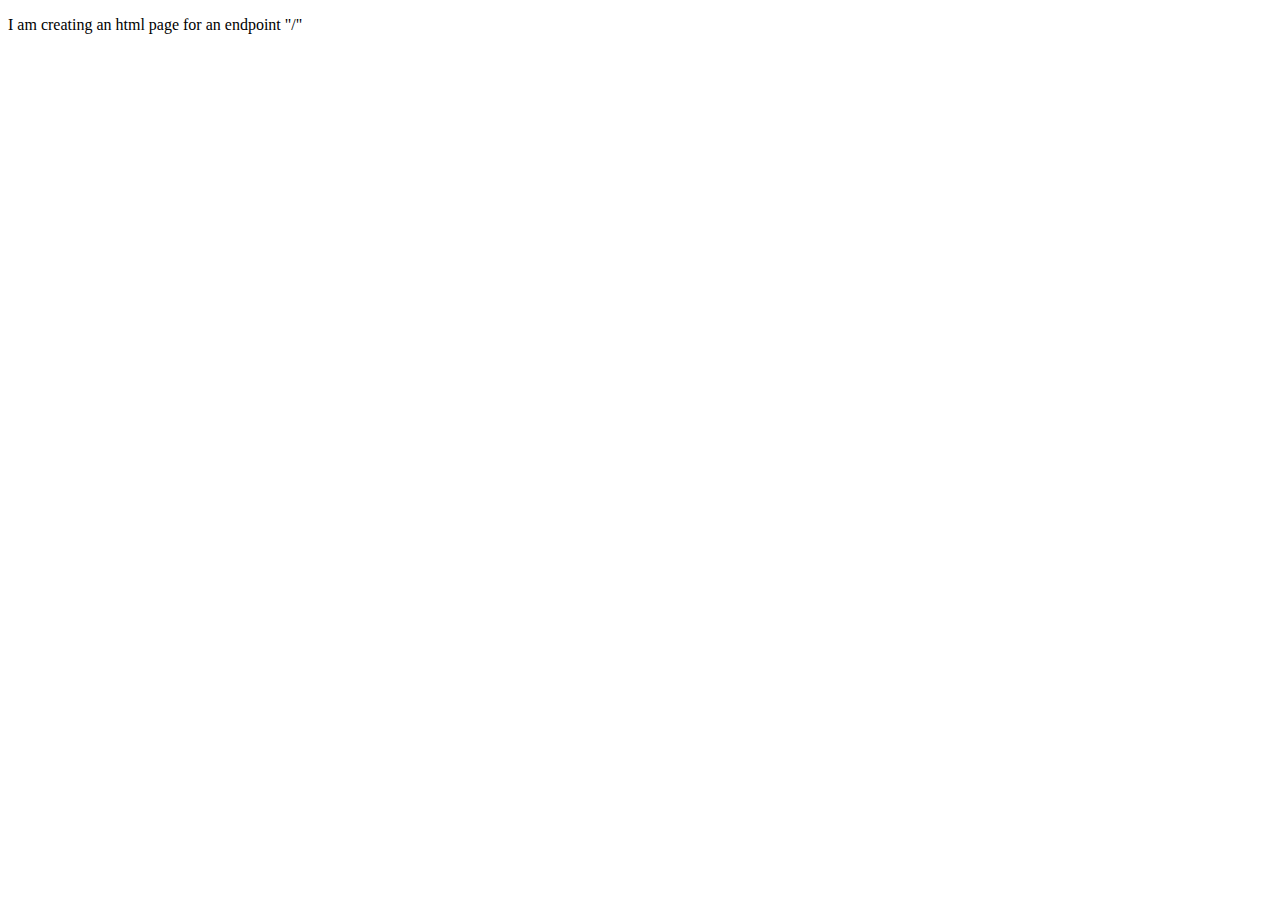
==== wampus/wampus/src/main/resources/templates/index.html @ 8a168221 "templates" ====
<!DOCTYPE html>
<html>
    <head>
        <title>
            THALAPATHY
        </title>
    </head>

    <body>
        <p>
            I am creating an html page for an endpoint "/"
        </p>
    </body>
</html>
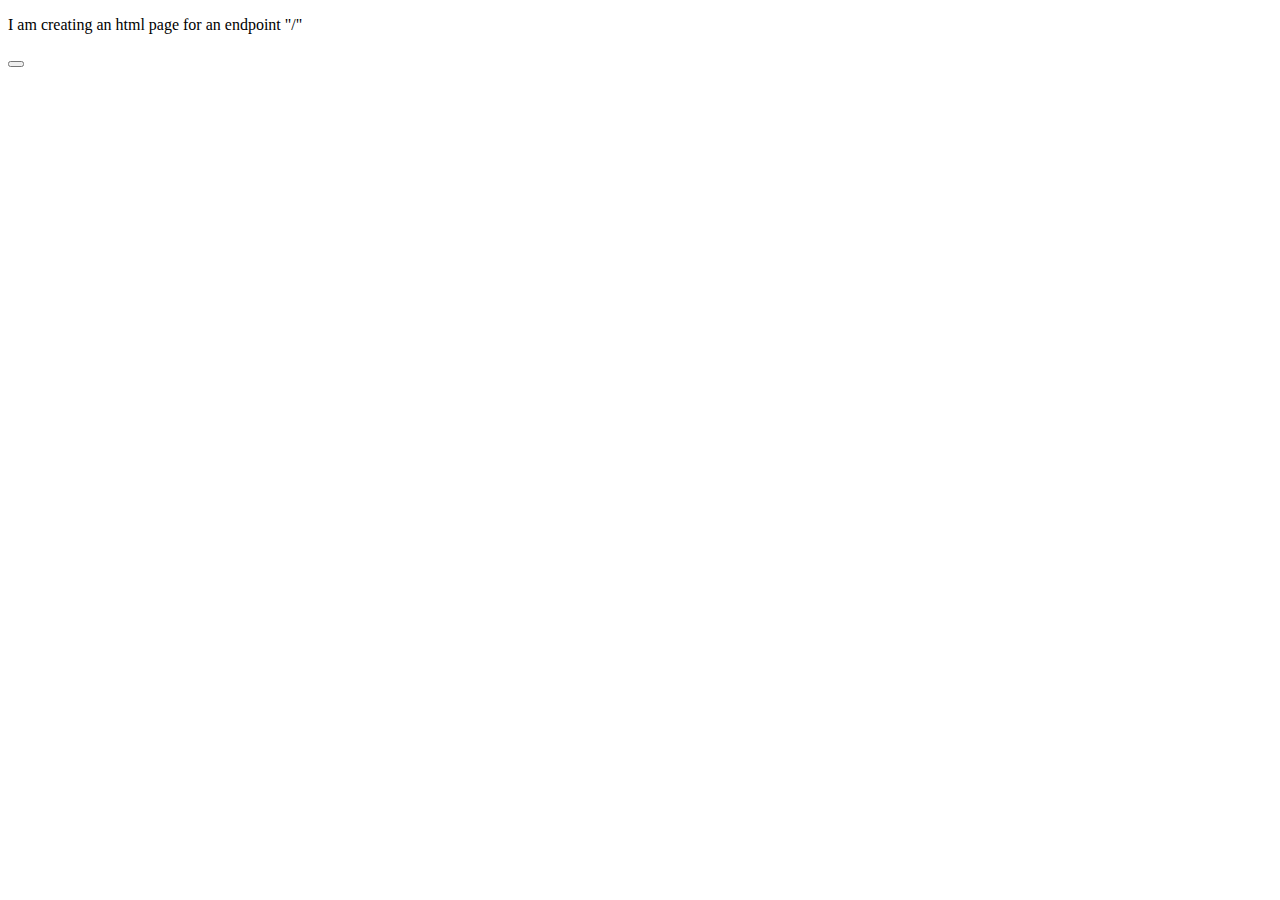
==== commit 93660997: "Merge branch 'main' of https://github.com/NeelBalani/Wampus_Vibhus_2" ====
--- a/wampus/wampus/src/main/resources/templates/index.html
+++ b/wampus/wampus/src/main/resources/templates/index.html
@@ -10,5 +10,7 @@
         <p>
             I am creating an html page for an endpoint "/"
         </p>
+
+        <button id = "button" text = "THALAPATHY"> </button>
     </body>
 </html>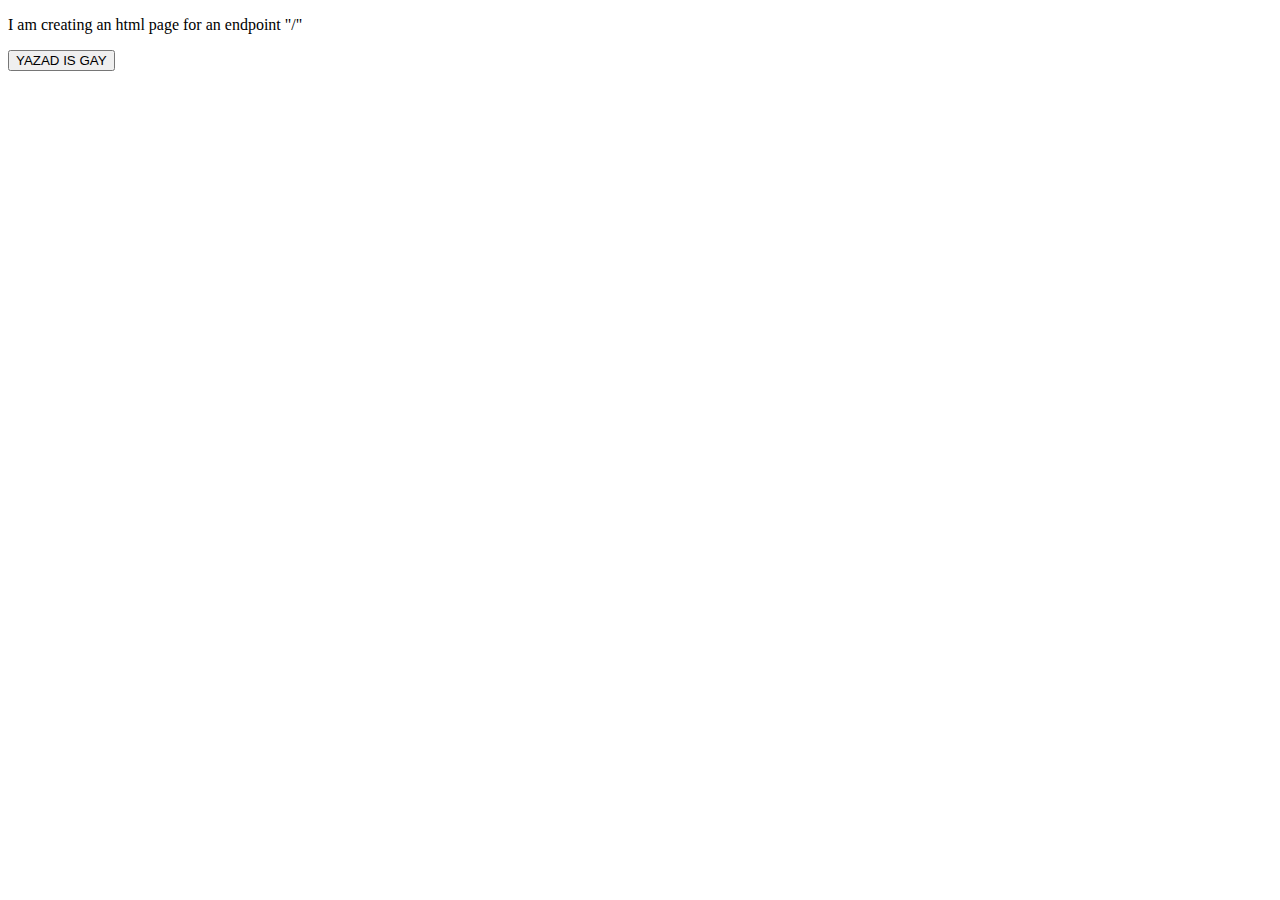
==== commit 3f089c65: "Room & WumpusTracker done" ====
--- a/wampus/wampus/src/main/resources/templates/index.html
+++ b/wampus/wampus/src/main/resources/templates/index.html
@@ -11,6 +11,6 @@
             I am creating an html page for an endpoint "/"
         </p>
 
-        <button id = "button" text = "THALAPATHY"> </button>
+        <button id = "button" > YAZAD IS GAY </button>
     </body>
 </html>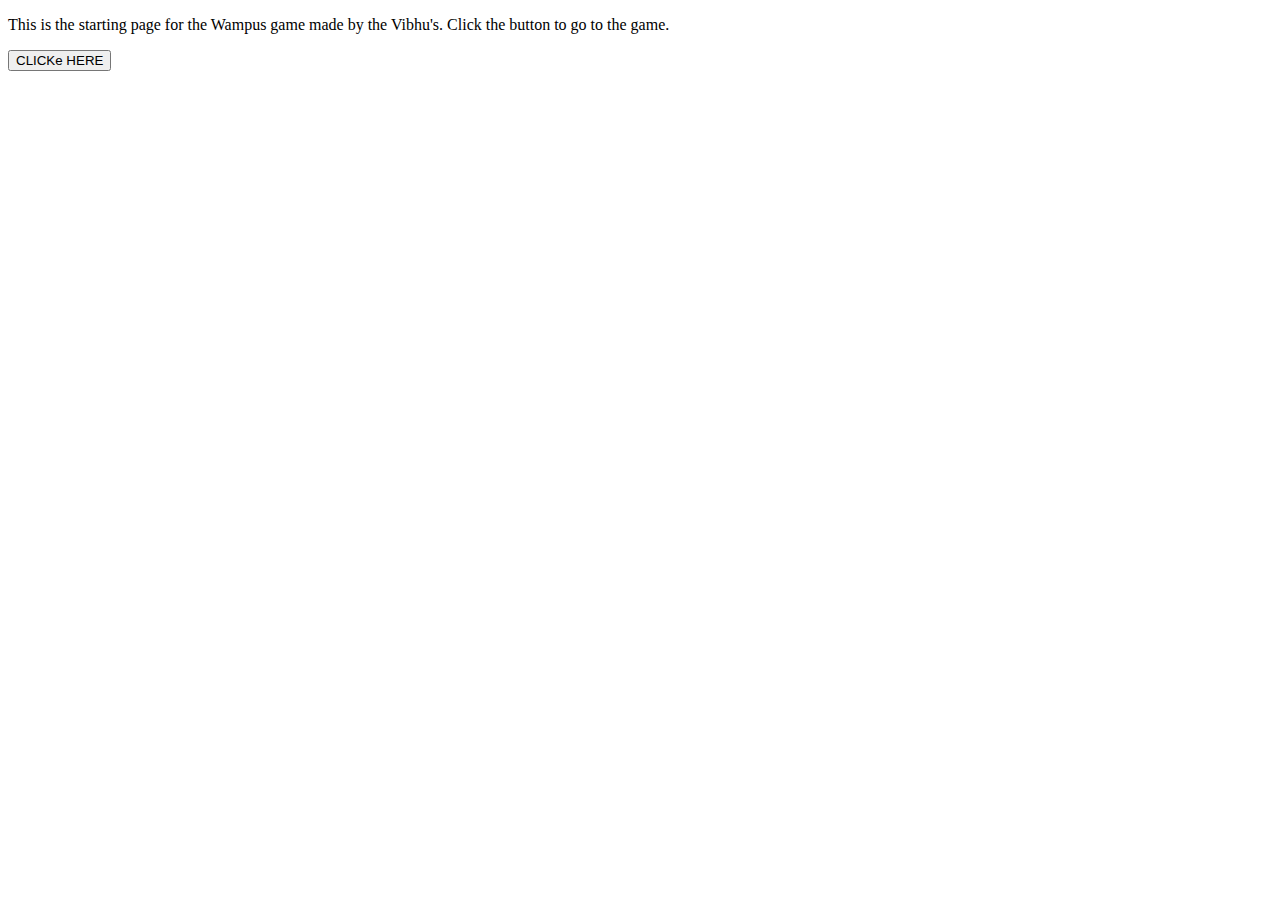
==== commit 4d7cf769: "IDK whats broken but it is so..." ====
--- a/wampus/wampus/src/main/resources/templates/index.html
+++ b/wampus/wampus/src/main/resources/templates/index.html
@@ -2,15 +2,21 @@
 <html>
     <head>
         <title>
-            THALAPATHY
+            TAPUSH
         </title>
     </head>
 
     <body>
+        
+        
         <p>
-            I am creating an html page for an endpoint "/"
+            This is the starting page for the Wampus game made by the Vibhu's. Click the button to go to the game.
         </p>
 
-        <button id = "button" > YAZAD IS GAY </button>
+        <button id = "Start" > CLICKe HERE </button>
+
+        <script> document.getElementById("Start").addEventListener("click", function(){
+            window.location.href = 'localhost:8080/hello';
+        });</script>
     </body>
 </html>